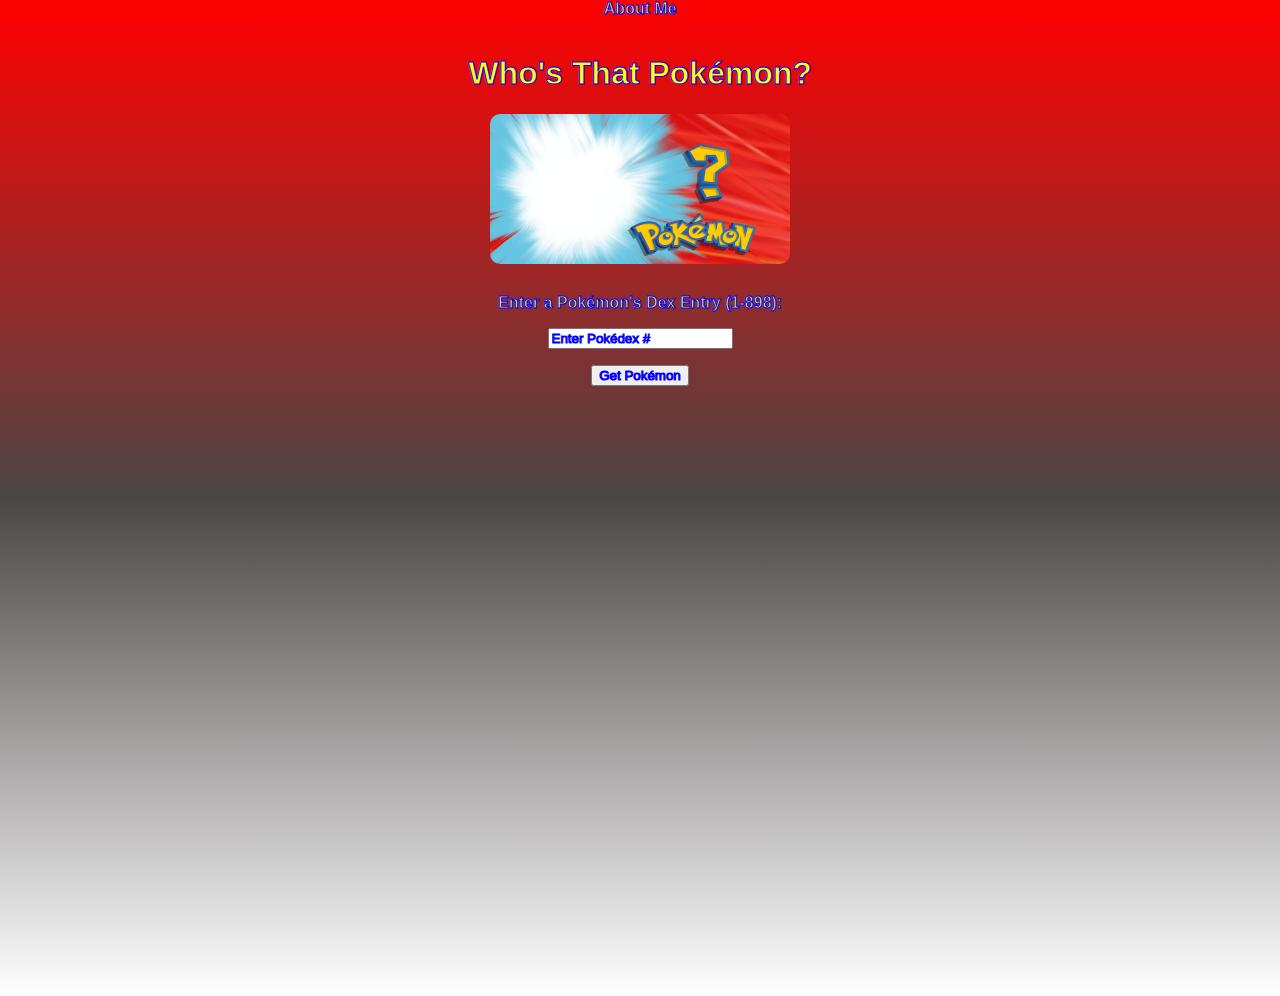
==== index.html @ c3b118d8 "links updated" ====
<!DOCTYPE html>
<html>

<head>
	<meta charset="utf-8">
	<meta name="viewport" content="width=device-width">
	<title>Frontend Portfolio Project</title>
	<link href="./style.css" rel="stylesheet" type="text/css" />
	<script defer src="./main.js"></script>
    <link href="http://fonts.cdnfonts.com/css/pokemon-solid" rel="stylesheet">
    <style>
    @import url('http://fonts.cdnfonts.com/css/pokemon-solid');
    </style>
    <a href="./about.html">About Me</a>
</head>

<body>
    <div class="all">
        <header>
            <h1>
                Who's That Pokémon?
            </h1>
            <img id="who-pokemon" src="./assets/whos_that_pokemon.webp" alt="pokemon-who">
        </header>
    
      <main id="main">
        <p class="error"></p>
        <form>
          <label>
            Enter a Pokémon's Dex Entry (1-898):
            <p>
              <input id="pokemon-id" type="number" name="id" min="1" max"898" placeholder="Enter Pokédex #"/>
            </p>
          </label>
          <p>
            <button type="submit">Get Pokémon</button>
          </p>
        </form>
        <section class="pokemon"></section>
        <aside class="pokeInfo">
          <article id="name"></article>
          <article id="dexNum"></article>
          <article id="type"></article>
          <article id="exp"></article>
          <article id="height"></article>
          <article id="weight"></article>
        </aside>
      </main>

</body>

</html>
---- style.css ----
body {
    margin: auto;
    text-align: center;
    font-family: 'Pokemon Solid', sans-serif; color:rgb(255, 255, 0);
    font-weight: bolder;
    -webkit-text-stroke: 1px rgb(0, 0, 255);
    background-image: linear-gradient(rgb(255, 0, 0), rgb(75, 70, 70), rgb(255, 255, 255));
}

.all {
display: grid;
grid-template-columns: 1fr;
grid-template-rows: 1fr 3fr;
grid-gap: 10px 20px;
grid-template-areas: 
    "header";
margin-left: auto;
margin-right: auto;
padding: 1em;
}

a {
    text-decoration-line: none;
    color:rgb(255, 255, 0);
    -webkit-text-stroke: 1px rgb(0, 0, 255);
}

a:hover {
    background-color: rgb(255, 255, 0);
    border-radius: 40px;
    padding: 5px;
}

#who-pokemon {
    height: 150px;
    width: 300px;
    border-radius: 10px;
}

.error {
    -webkit-text-stroke: 1px rgb(255, 0, 0);
}

@media (max-width:800px){
    header {
        background-color: rgba(124, 124, 124, 0.823);
    }
}

@media (max-width: 400px) {
    header {
        background-color: rgb(0, 0, 0);
    }
}
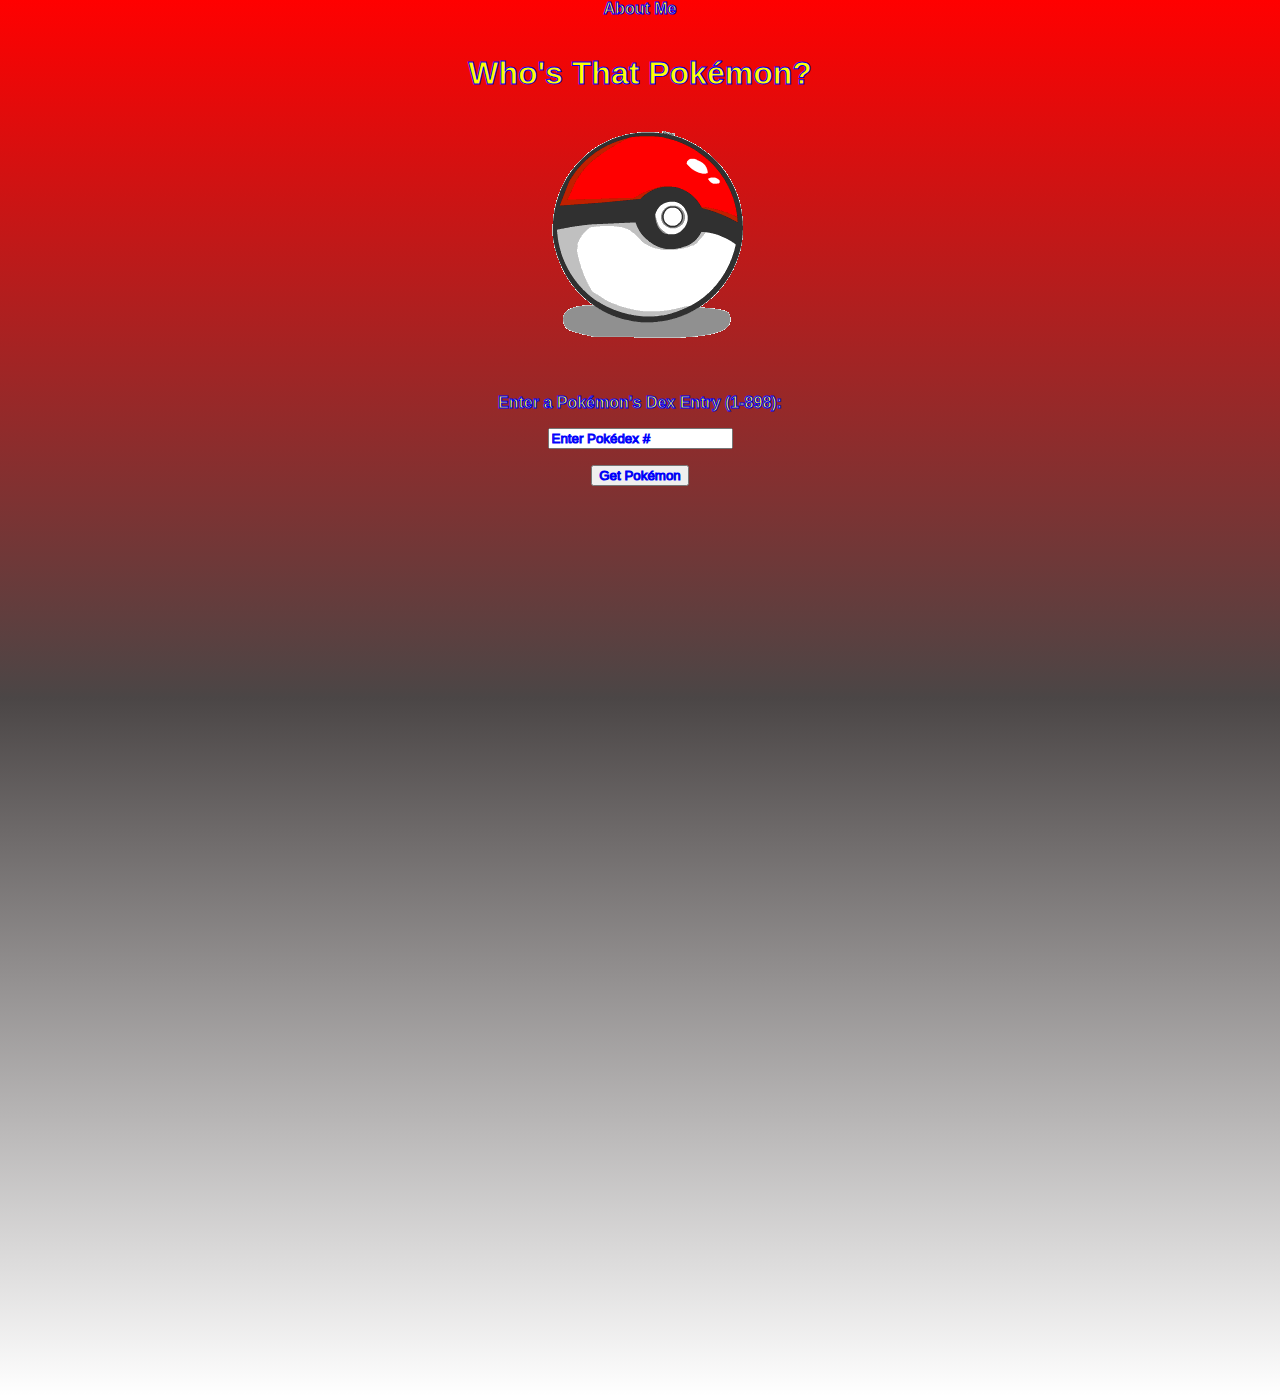
==== commit a1931a81: "project done" ====
--- a/index.html
+++ b/index.html
@@ -20,7 +20,7 @@
             <h1>
                 Who's That Pokémon?
             </h1>
-            <img id="who-pokemon" src="./assets/whos_that_pokemon.webp" alt="pokemon-who">
+            <img title="Pokéball" id="pokeball" src="./assets/pokeball.gif" alt="pokéball">
         </header>
     
       <main id="main">
@@ -44,6 +44,9 @@
           <article id="exp"></article>
           <article id="height"></article>
           <article id="weight"></article>
+          <article id="numAbilities"></article>
+          <article id="numMoves"></article>
+          <article id="gen"></article>
         </aside>
       </main>
 
--- a/style.css
+++ b/style.css
@@ -8,15 +8,14 @@
 }
 
 .all {
-display: grid;
-grid-template-columns: 1fr;
-grid-template-rows: 1fr 3fr;
-grid-gap: 10px 20px;
-grid-template-areas: 
-    "header";
-margin-left: auto;
-margin-right: auto;
-padding: 1em;
+    display: grid;
+    grid-template-columns: 1fr;
+    grid-template-rows: 1fr 3fr;
+    grid-gap: 10px 20px;
+    grid-template-areas: "header";
+    margin-left: auto;
+    margin-right: auto;
+    padding: 1em;
 }
 
 a {
@@ -31,24 +30,16 @@
     padding: 5px;
 }
 
-#who-pokemon {
-    height: 150px;
-    width: 300px;
-    border-radius: 10px;
-}
 
 .error {
     -webkit-text-stroke: 1px rgb(255, 0, 0);
 }
 
-@media (max-width:800px){
+@media (max-width: 850px){
     header {
-        background-color: rgba(124, 124, 124, 0.823);
+        background-image: linear-gradient(rgb(0, 0, 0), rgb(255, 255, 255), rgb(255, 0, 0), rgb(255, 255, 255), rgb(0, 0, 0));
+        border-radius: 1000px;
     }
-}
+};
 
-@media (max-width: 400px) {
-    header {
-        background-color: rgb(0, 0, 0);
-    }
-}+
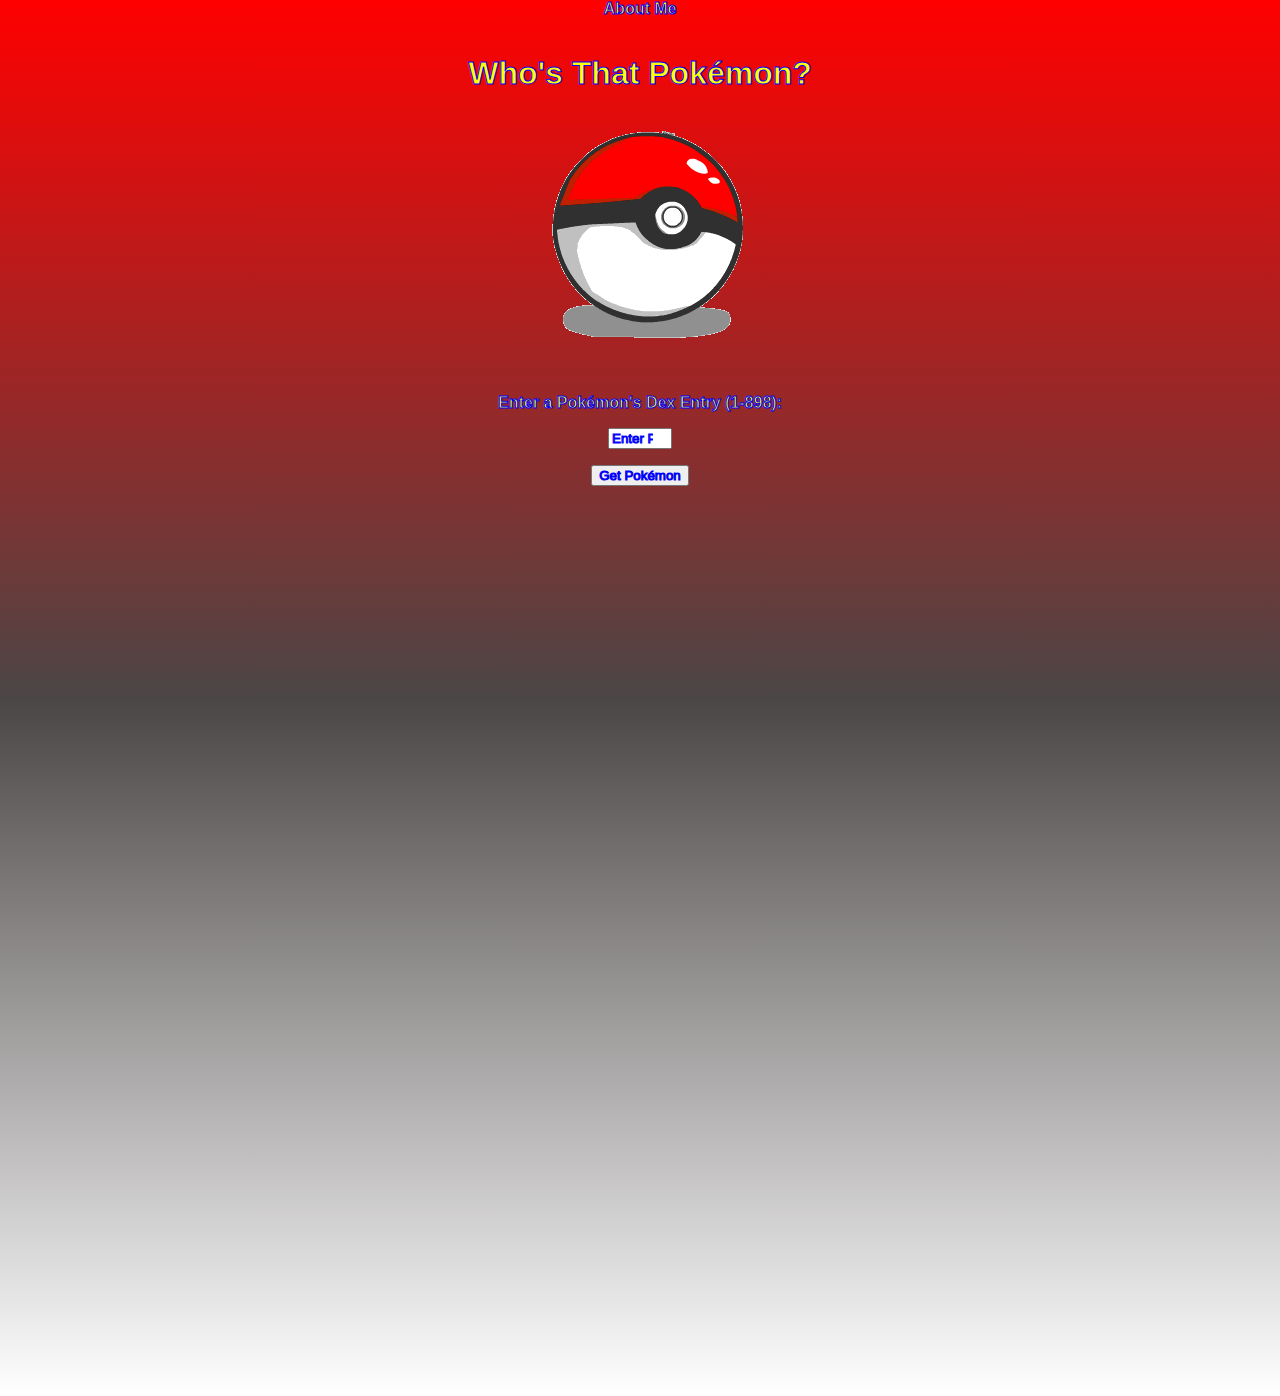
==== commit fe526106: "x" ====
--- a/index.html
+++ b/index.html
@@ -29,7 +29,7 @@
           <label>
             Enter a Pokémon's Dex Entry (1-898):
             <p>
-              <input id="pokemon-id" type="number" name="id" min="1" max"898" placeholder="Enter Pokédex #"/>
+              <input id="pokemon-id" type="number" name="id" min="1" max="898" placeholder="Enter Pokédex #"/>
             </p>
           </label>
           <p>
--- a/style.css
+++ b/style.css
@@ -38,8 +38,11 @@
 @media (max-width: 850px){
     header {
         background-image: linear-gradient(rgb(0, 0, 0), rgb(255, 255, 255), rgb(255, 0, 0), rgb(255, 255, 255), rgb(0, 0, 0));
-        border-radius: 1000px;
+        border-radius: 500px;
     }
 };
 
-
+#pokemon-id {
+    width: 200px;
+    padding: 12px 20px;
+}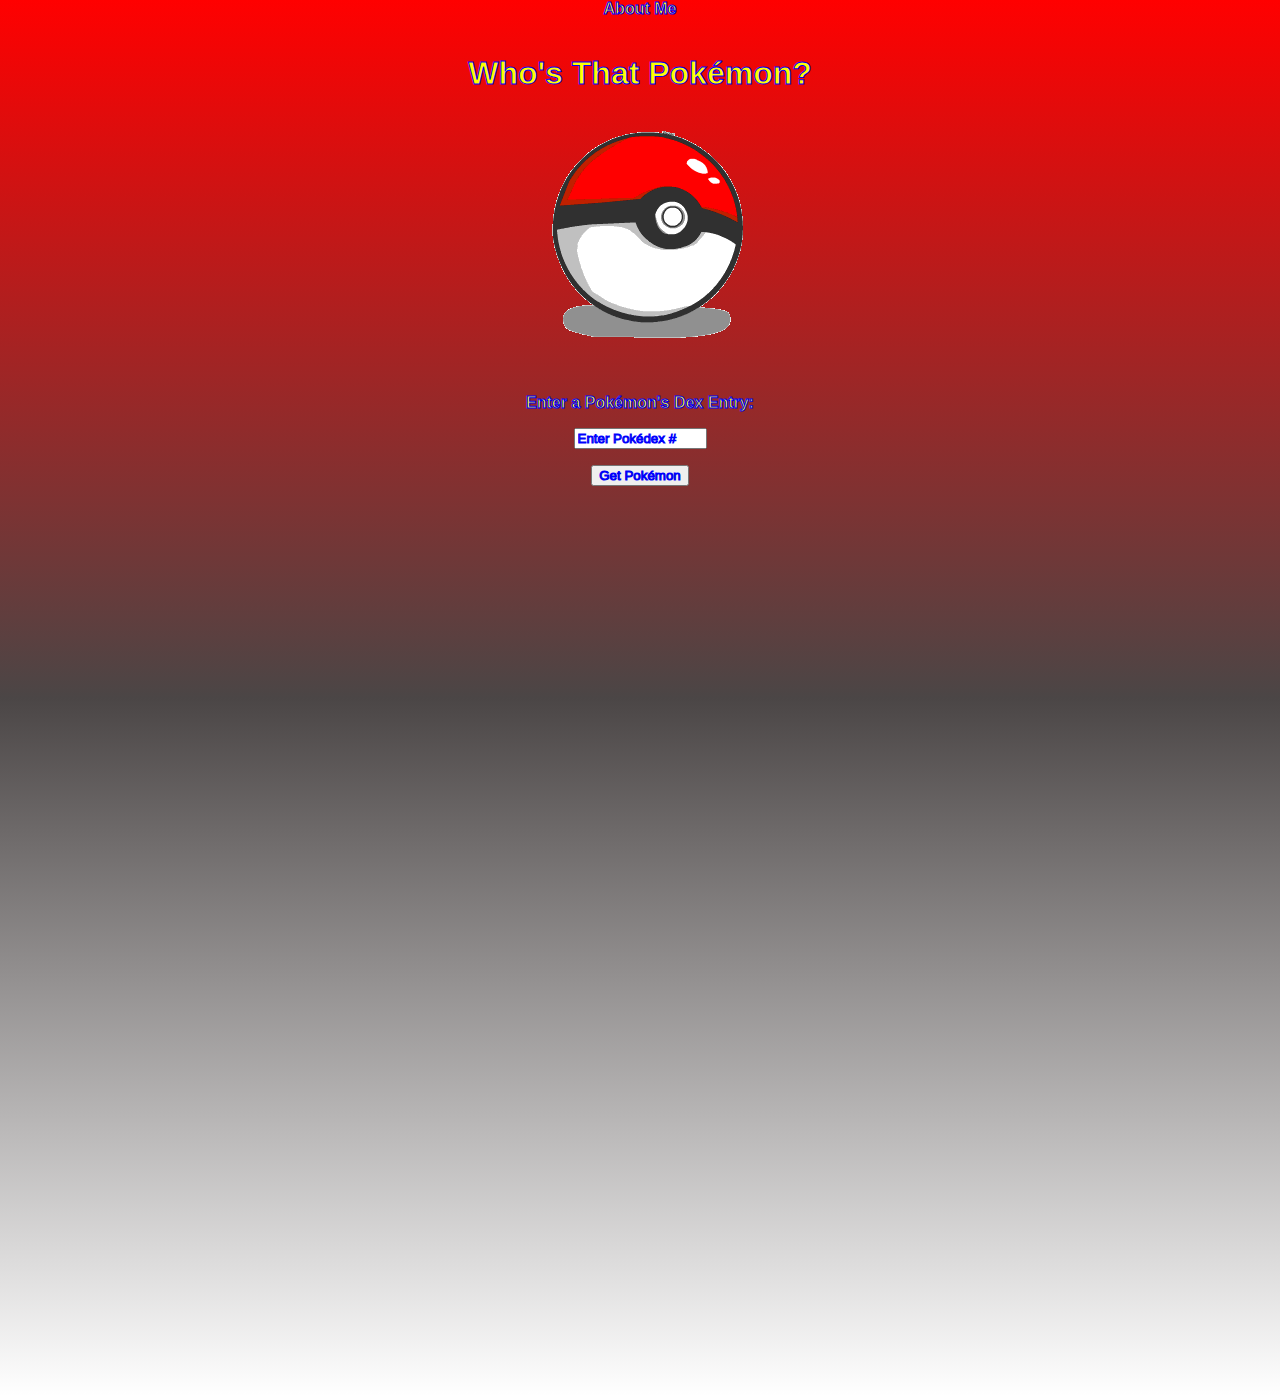
==== commit 347867f4: "fixed 'gen' issue" ====
--- a/index.html
+++ b/index.html
@@ -22,12 +22,11 @@
             </h1>
             <img title="Pokéball" id="pokeball" src="./assets/pokeball.gif" alt="pokéball">
         </header>
-    
       <main id="main">
         <p class="error"></p>
         <form>
           <label>
-            Enter a Pokémon's Dex Entry (1-898):
+            Enter a Pokémon's Dex Entry:
             <p>
               <input id="pokemon-id" type="number" name="id" min="1" max="898" placeholder="Enter Pokédex #"/>
             </p>
@@ -49,7 +48,6 @@
           <article id="gen"></article>
         </aside>
       </main>
-
 </body>
 
 </html>--- a/style.css
+++ b/style.css
@@ -35,6 +35,10 @@
     -webkit-text-stroke: 1px rgb(255, 0, 0);
 }
 
+#pokemon-id {
+    width: 125px;
+}
+
 @media (max-width: 850px){
     header {
         background-image: linear-gradient(rgb(0, 0, 0), rgb(255, 255, 255), rgb(255, 0, 0), rgb(255, 255, 255), rgb(0, 0, 0));
@@ -42,7 +46,3 @@
     }
 };
 
-#pokemon-id {
-    width: 200px;
-    padding: 12px 20px;
-}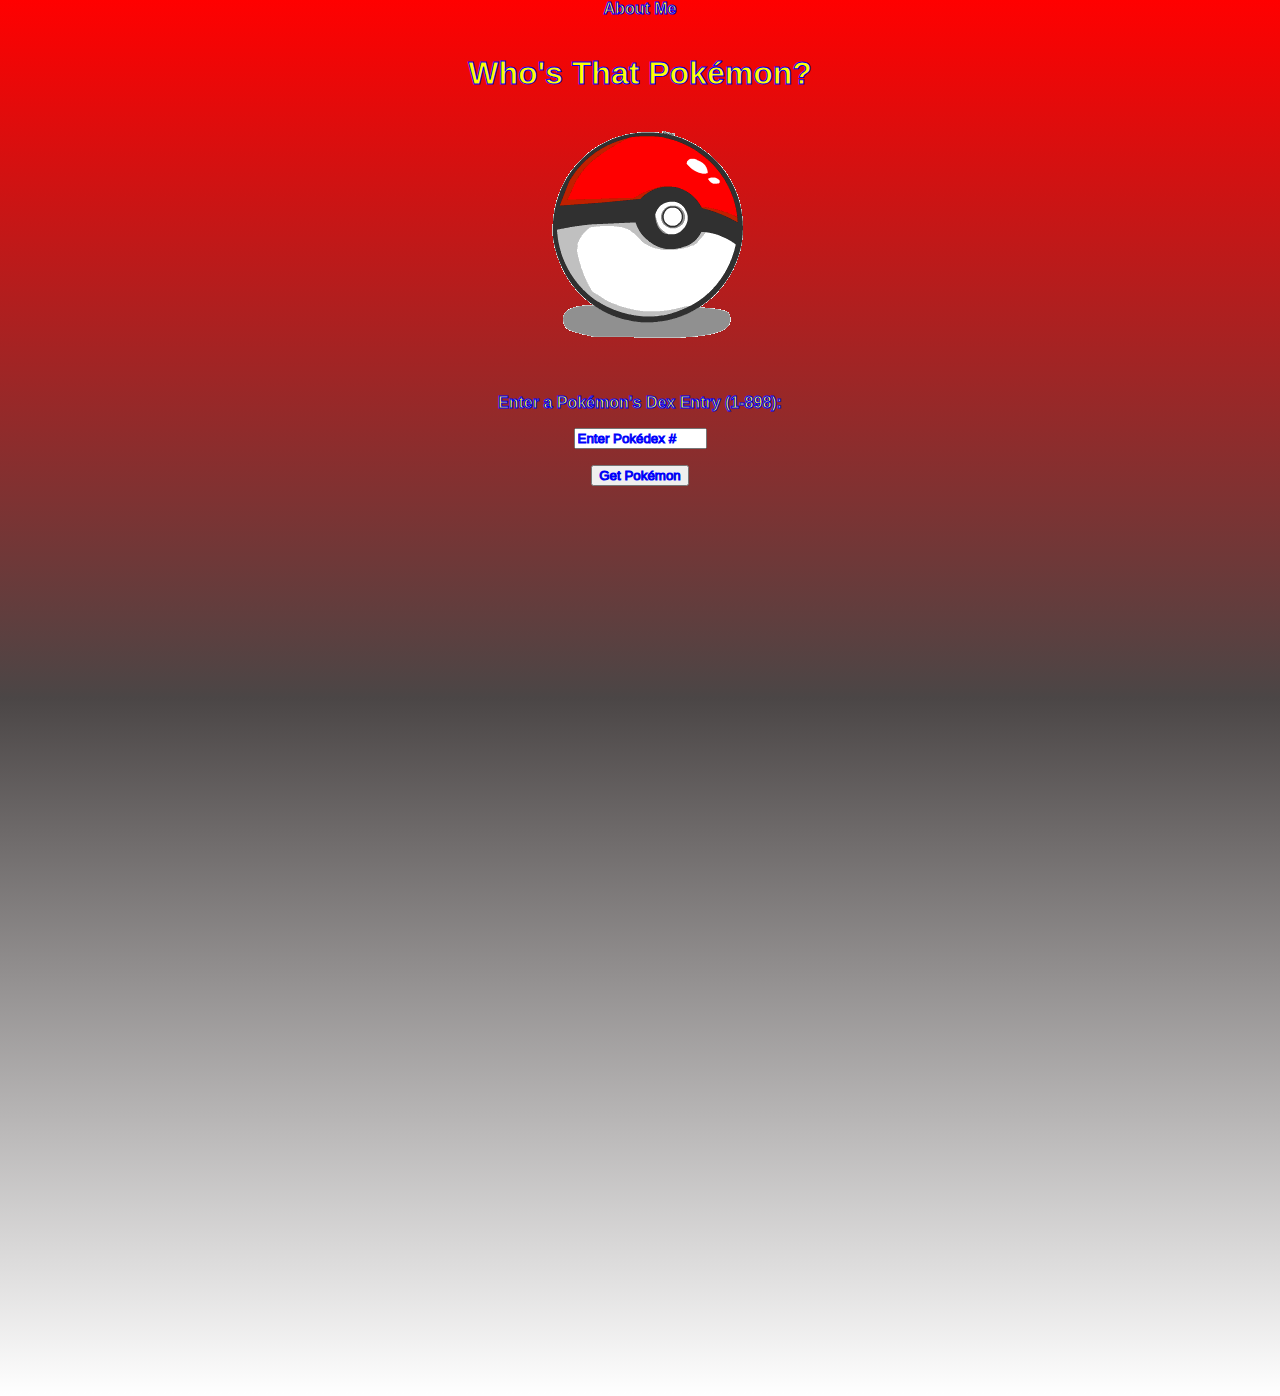
==== commit a8303bcd: "last min changes" ====
--- a/index.html
+++ b/index.html
@@ -4,7 +4,7 @@
 <head>
 	<meta charset="utf-8">
 	<meta name="viewport" content="width=device-width">
-	<title>Frontend Portfolio Project</title>
+	<title>Salina's Frontend Portfolio Project</title>
 	<link href="./style.css" rel="stylesheet" type="text/css" />
 	<script defer src="./main.js"></script>
     <link href="http://fonts.cdnfonts.com/css/pokemon-solid" rel="stylesheet">
@@ -26,7 +26,7 @@
         <p class="error"></p>
         <form>
           <label>
-            Enter a Pokémon's Dex Entry:
+            Enter a Pokémon's Dex Entry (1-898):
             <p>
               <input id="pokemon-id" type="number" name="id" min="1" max="898" placeholder="Enter Pokédex #"/>
             </p>
